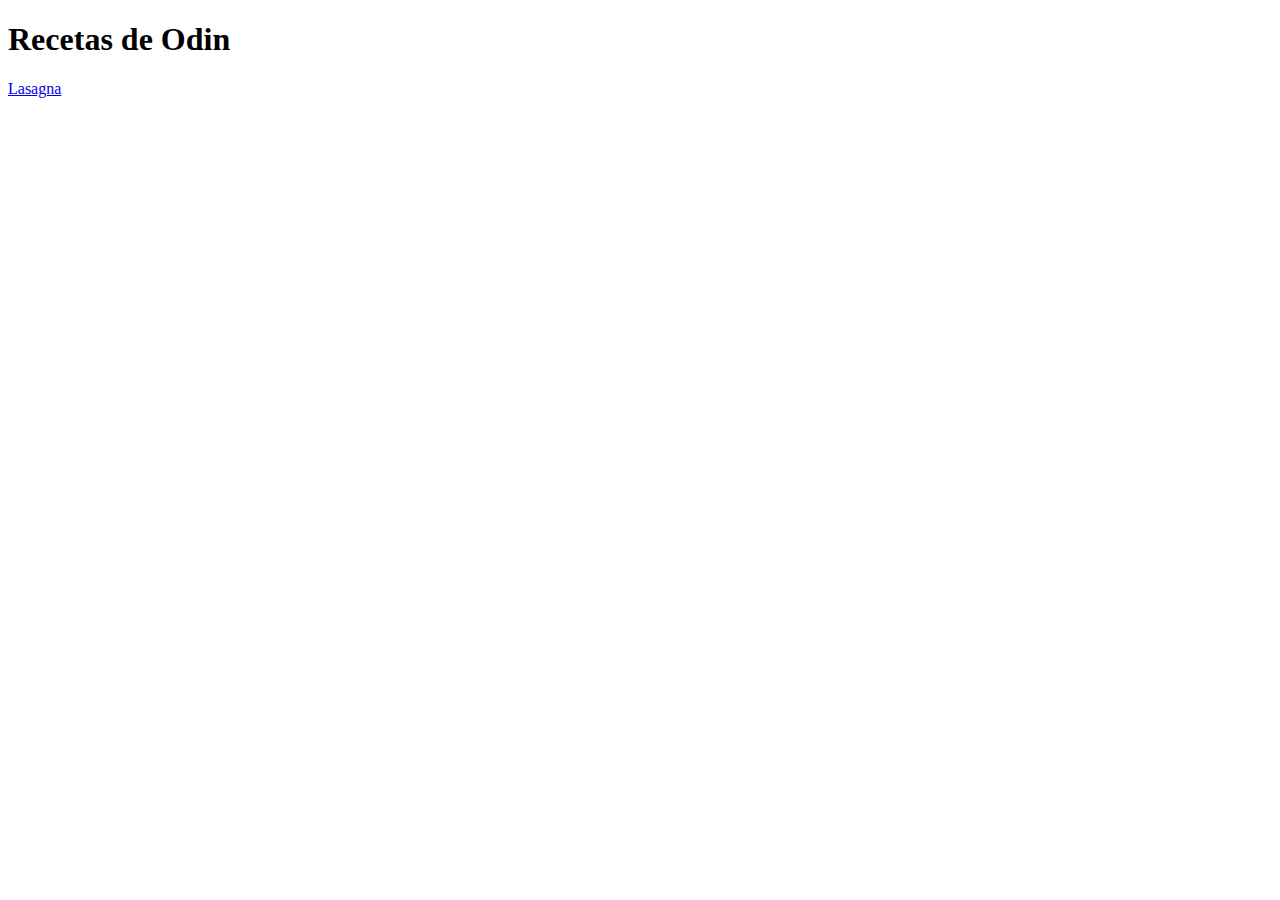
==== index.html @ 5b44f9aa "Agregando index.html y lasagna.html" ====
<!DOCTYPE html>
<html lang="es">
<head>
    <meta charset="UTF-8">
    <meta name="viewport" content="width=device-width, initial-scale=1.0">
    <title>Recetas de Odin</title>
</head>
<body>
    <h1>Recetas de Odin</h1>
    <a href="recipes/lasagna.html">Lasagna</a>
</body>
</html>
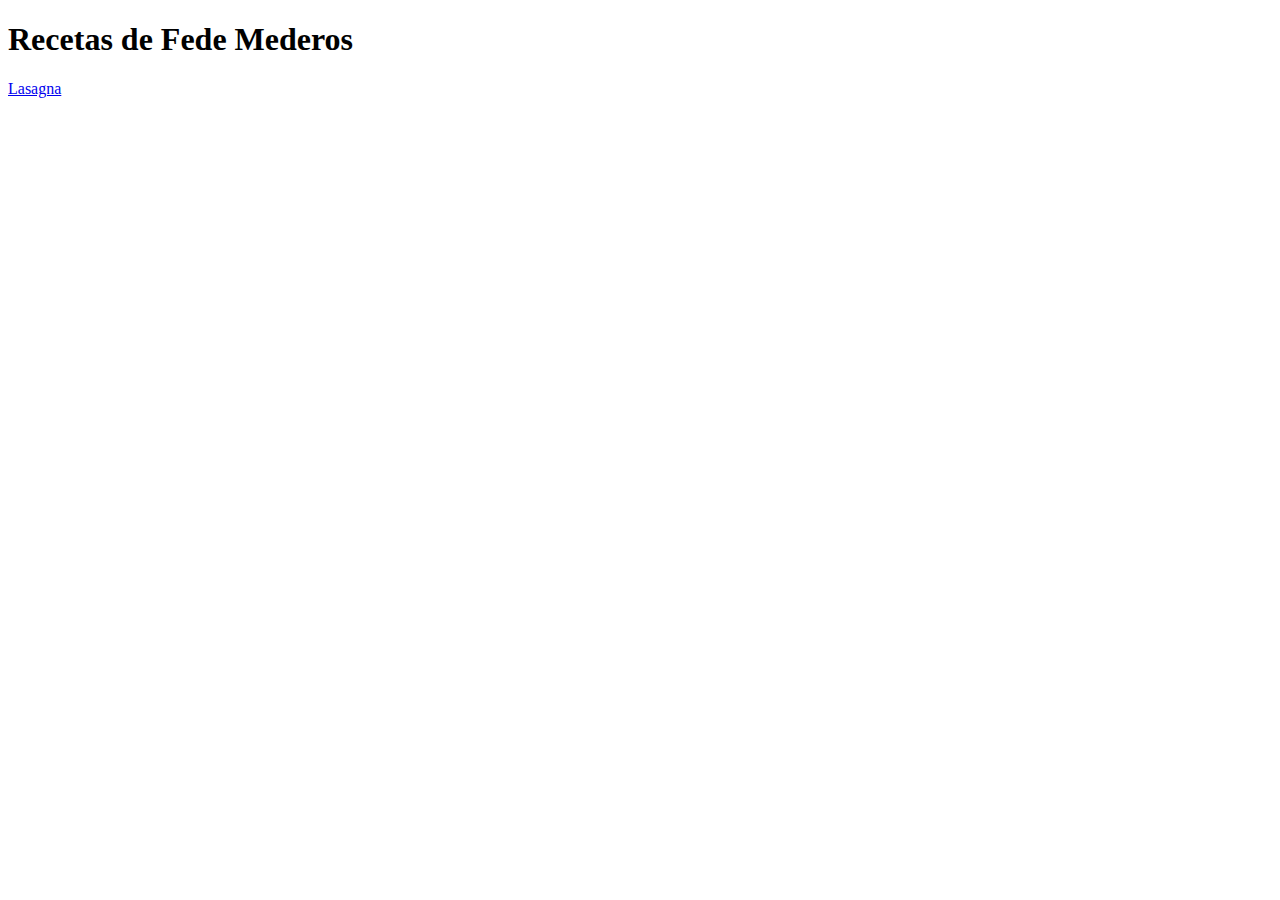
==== commit 0317d5f2: "lasagna.html lista" ====
--- a/index.html
+++ b/index.html
@@ -3,10 +3,10 @@
 <head>
     <meta charset="UTF-8">
     <meta name="viewport" content="width=device-width, initial-scale=1.0">
-    <title>Recetas de Odin</title>
+    <title>Recetas de Fede</title>
 </head>
 <body>
-    <h1>Recetas de Odin</h1>
+    <h1>Recetas de Fede Mederos</h1>
     <a href="recipes/lasagna.html">Lasagna</a>
 </body>
 </html>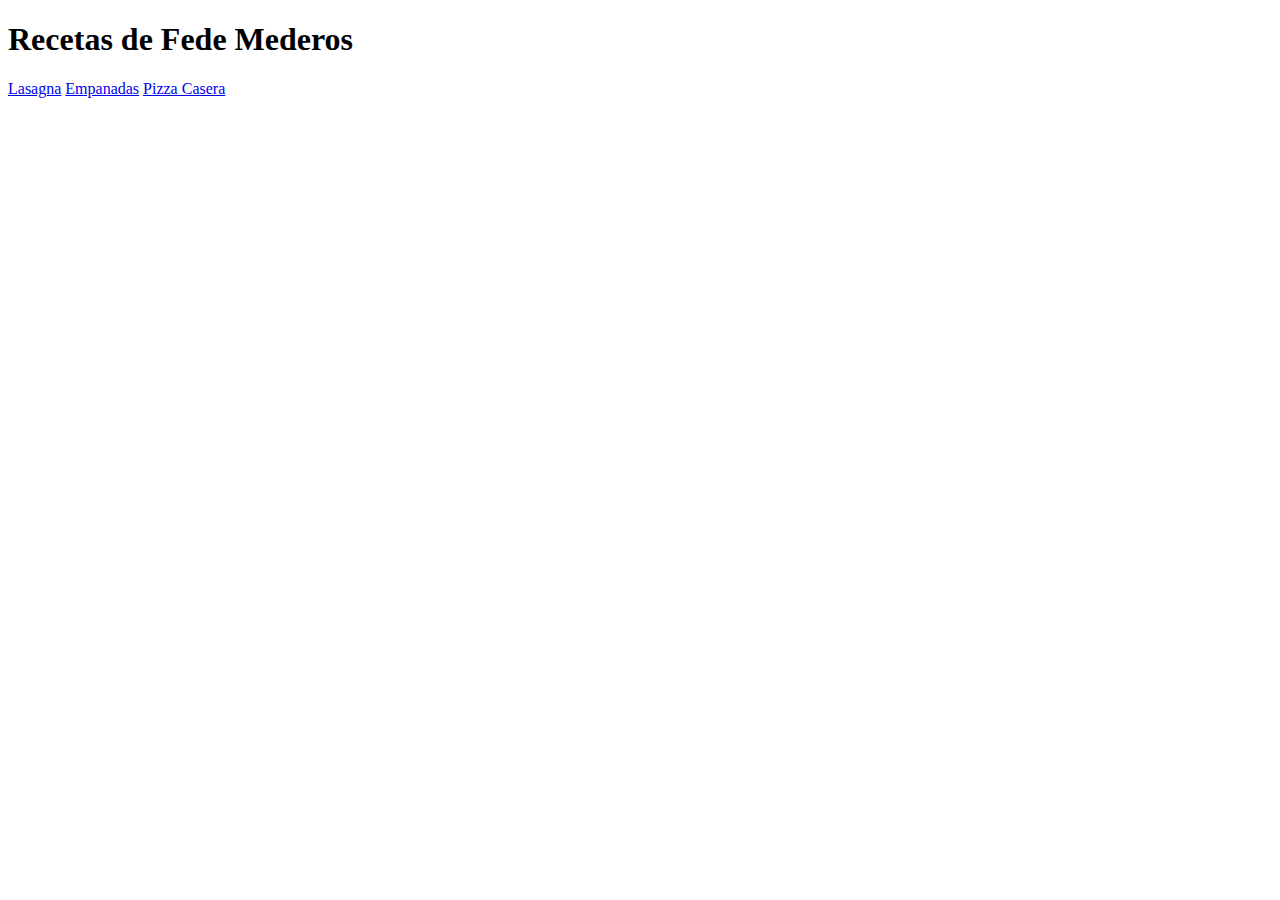
==== commit 06ef5990: "index.html modificado" ====
--- a/index.html
+++ b/index.html
@@ -8,5 +8,8 @@
 <body>
     <h1>Recetas de Fede Mederos</h1>
     <a href="recipes/lasagna.html">Lasagna</a>
+    <a href="recipes/empanadas.html">Empanadas</a>
+    <a href="recipes/pizza.html">Pizza Casera</a>
 </body>
-</html>+</html>
+
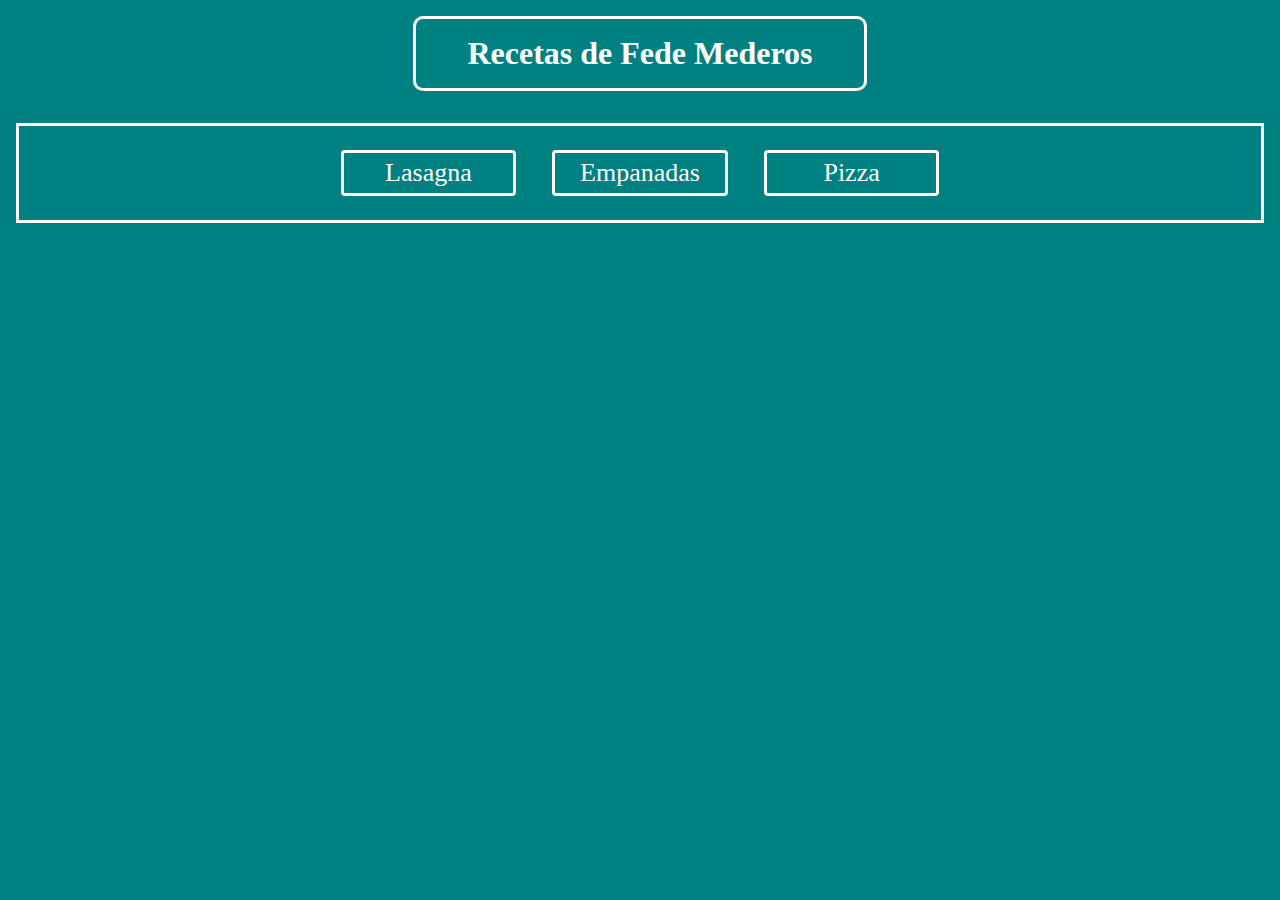
==== commit f72c11e9: "modificaciones en ccs" ====
--- a/index.html
+++ b/index.html
@@ -4,12 +4,17 @@
     <meta charset="UTF-8">
     <meta name="viewport" content="width=device-width, initial-scale=1.0">
     <title>Recetas de Fede</title>
+    <link rel="stylesheet" href="style.css">
 </head>
 <body>
     <h1>Recetas de Fede Mederos</h1>
-    <a href="recipes/lasagna.html">Lasagna</a>
-    <a href="recipes/empanadas.html">Empanadas</a>
-    <a href="recipes/pizza.html">Pizza Casera</a>
+    <div>
+        <ul>
+            <li><a href="recipes/lasagna.html" class="btn-rec">Lasagna</a></li>
+            <li><a href="recipes/empanadas.html" class="btn-rec">Empanadas</a></li>
+            <li><a href="recipes/pizza.html" class="btn-rec">Pizza</a></li>
+        </ul>
+    </div>
 </body>
 </html>
 
--- a/style.css
+++ b/style.css
@@ -0,0 +1,49 @@
+*{
+    /* border: solid red; */
+    padding: 0;
+    margin: 0;
+}
+
+body{
+    margin: 1em auto;
+    background-color: teal;
+
+}
+h1{
+    text-align: center;
+    border: solid;
+    color: white;
+    border-radius: 10px;
+    width: 13em;
+    margin: 0.5em auto ;
+    padding: 0.5em;
+}
+
+div{
+    border: solid white;
+    margin: 2em 1em;
+}
+ul{
+    margin: 0.5em 3em;
+    padding: 0;
+    text-align: center;
+}
+li{
+    display:inline-table;
+    margin: 1em;
+    padding: 0.3em;
+    width: 10em;
+    border-radius: 4px;
+    border: solid white;    
+}
+a{
+    color: white;
+    text-decoration: none;
+    font-size: 26px;
+}
+
+
+li:hover{
+    background-color: black;
+    color: white;
+}